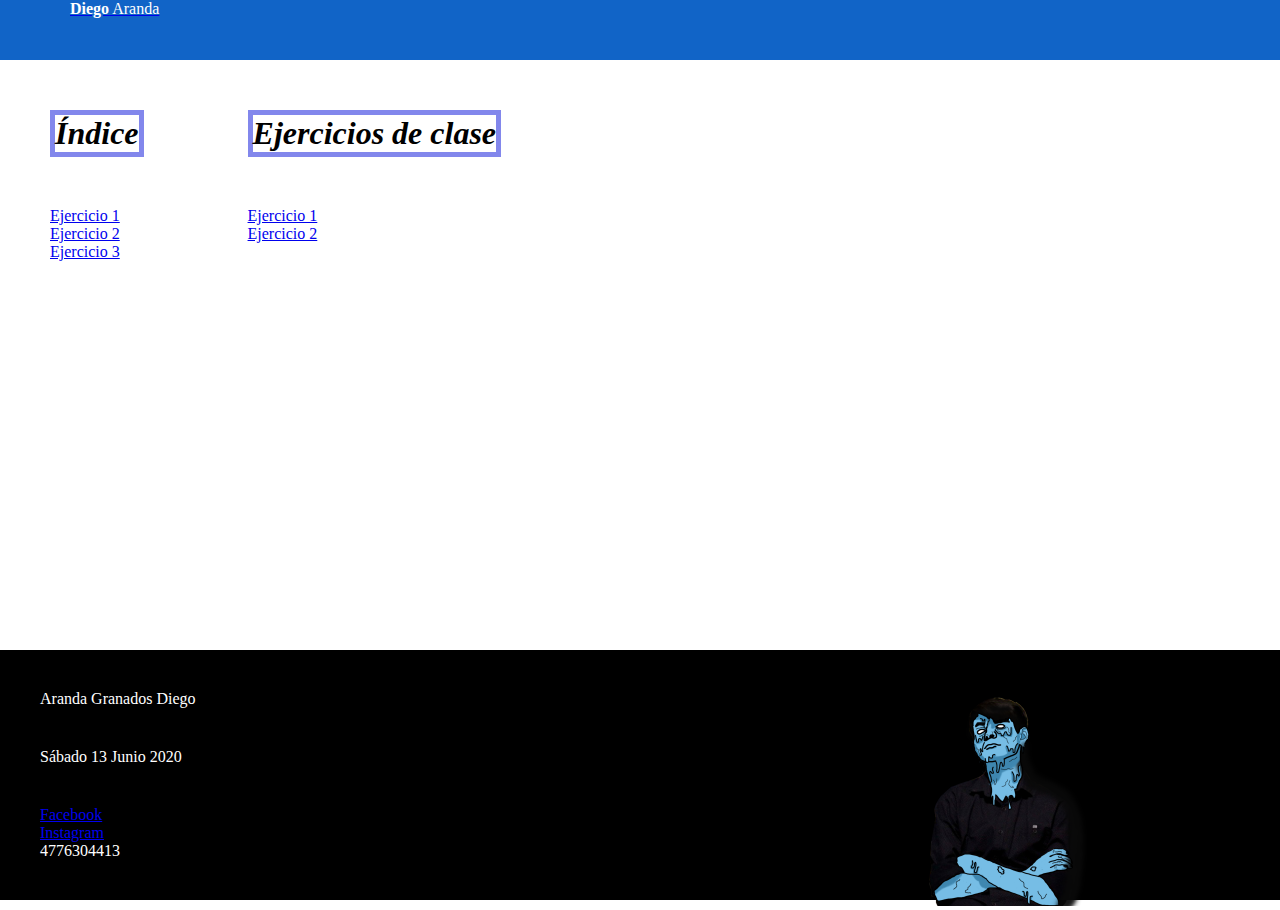
==== index.html @ e9b8b7fb "Add files via upload" ====
<!DOCTYPE html>
<html lang="es">
<meta charset="utf-8">
<link rel="stylesheet" type="text/css" href="css/estilos.css">
<head>
	<title>Página de Inicio</title>
</head>
<body>
	<nav id="nave">
		<a href="index.html"><span id="name"><strong>Diego</strong> Aranda</span></a>
	</nav>
	<div class="indice"><h1 class="titlee" style="margin: 50px; font-style: italic; border: 5px #8287EC solid;">Índice</h1>
	<a href="e1.html" style="margin-left: 50px;">Ejercicio 1</a>
	<a href="e2.html" style="margin-left: 50px;">Ejercicio 2</a>
	<a href="e3.html" style="margin-left: 50px;">Ejercicio 3</a>
	</div>

	<div class="indice"><h1 class="titlee" style="margin: 50px; font-style: italic; border: 5px #8287EC solid;">Ejercicios de clase</h1>
	<a href="clase1.html" style="margin-left: 50px;">Ejercicio 1</a>
	<a href="clase2.html" style="margin-left: 50px;">Ejercicio 2</a>
	</div>

<footer id="pie" class="fixed-bottom">
	<p class="autor">Aranda Granados Diego</p>
	<p class="autor">Sábado 13 Junio 2020</p>
	<li class="contact"><a href="https://www.facebook.com/DiegoArandaGr/">Facebook</a></li>
	<li class="contact"><a href="https://www.instagram.com/luca_raconteur935/">Instagram</a></li>
	<p class="contact">4776304413</p>
	<img src="img/GrimmeSombra.png" class="foto">
</footer>
</body>
</html>
---- css/estilos.css ----
*{
	padding: 0;
	margin: 0; 
}

#name{
	margin: 70px;
	margin-bottom: -40px;
}

#nave{
	background-color: #1164C7;
	width: 100%;
	height: 60px;

}

.foto{
	width: 200px;
	height: 250px;
	margin-left: 900px;
	margin-top: -204px;
}

.indice{
	display: inline-grid;
}

#calcu{
	margin-left: 20px;
}

span{
	color: white;
}

.contact{
	padding-left: 40px;
	color: white;
}

.autor{
	text-align: left;
	margin: 40px;
}

footer{
	background-color: black;
  position: absolute;
  bottom: 0;
  width: 100%;
  height: 250px;
  color: white;
}
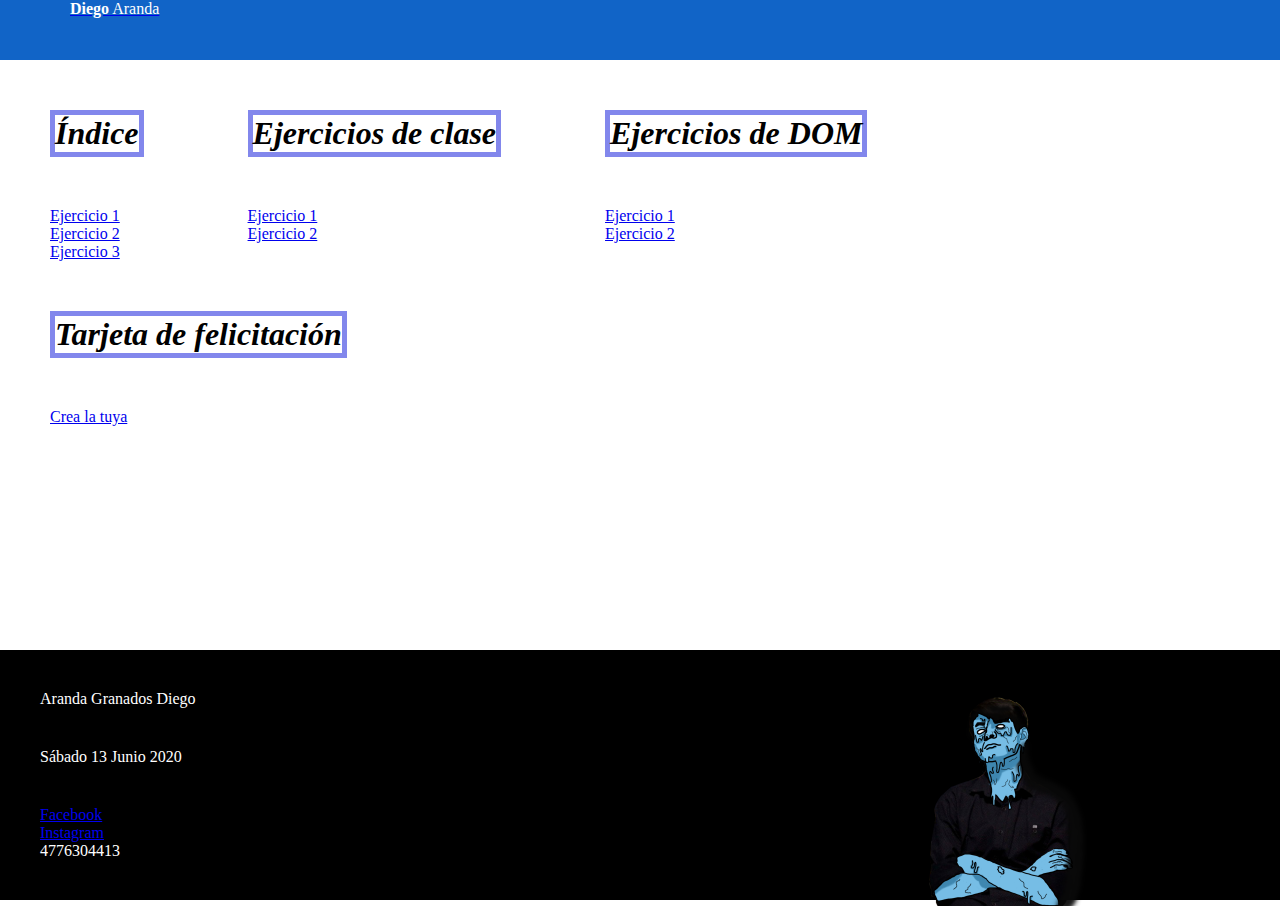
==== commit f863eb5a: "Add files via upload" ====
--- a/index.html
+++ b/index.html
@@ -20,7 +20,16 @@
 	<a href="clase2.html" style="margin-left: 50px;">Ejercicio 2</a>
 	</div>
 
-<footer id="pie" class="fixed-bottom">
+	<div class="indice"><h1 class="titlee" style="margin: 50px; font-style: italic; border: 5px #8287EC solid;">Ejercicios de DOM</h1>
+	<a href="dom3.html" style="margin-left: 50px;">Ejercicio 1</a>
+	<a href="dom5.html" style="margin-left: 50px;">Ejercicio 2</a>
+	</div>
+
+	<div class="indice"><h1 class="titlee" style="margin: 50px; font-style: italic; border: 5px #8287EC solid;">Tarjeta de felicitación</h1>
+	<a href="tarjeta2.html" style="margin-left: 50px;">Crea la tuya</a>
+	</div>
+
+<footer id="piee" class="fixed-bottom">
 	<p class="autor">Aranda Granados Diego</p>
 	<p class="autor">Sábado 13 Junio 2020</p>
 	<li class="contact"><a href="https://www.facebook.com/DiegoArandaGr/">Facebook</a></li>
